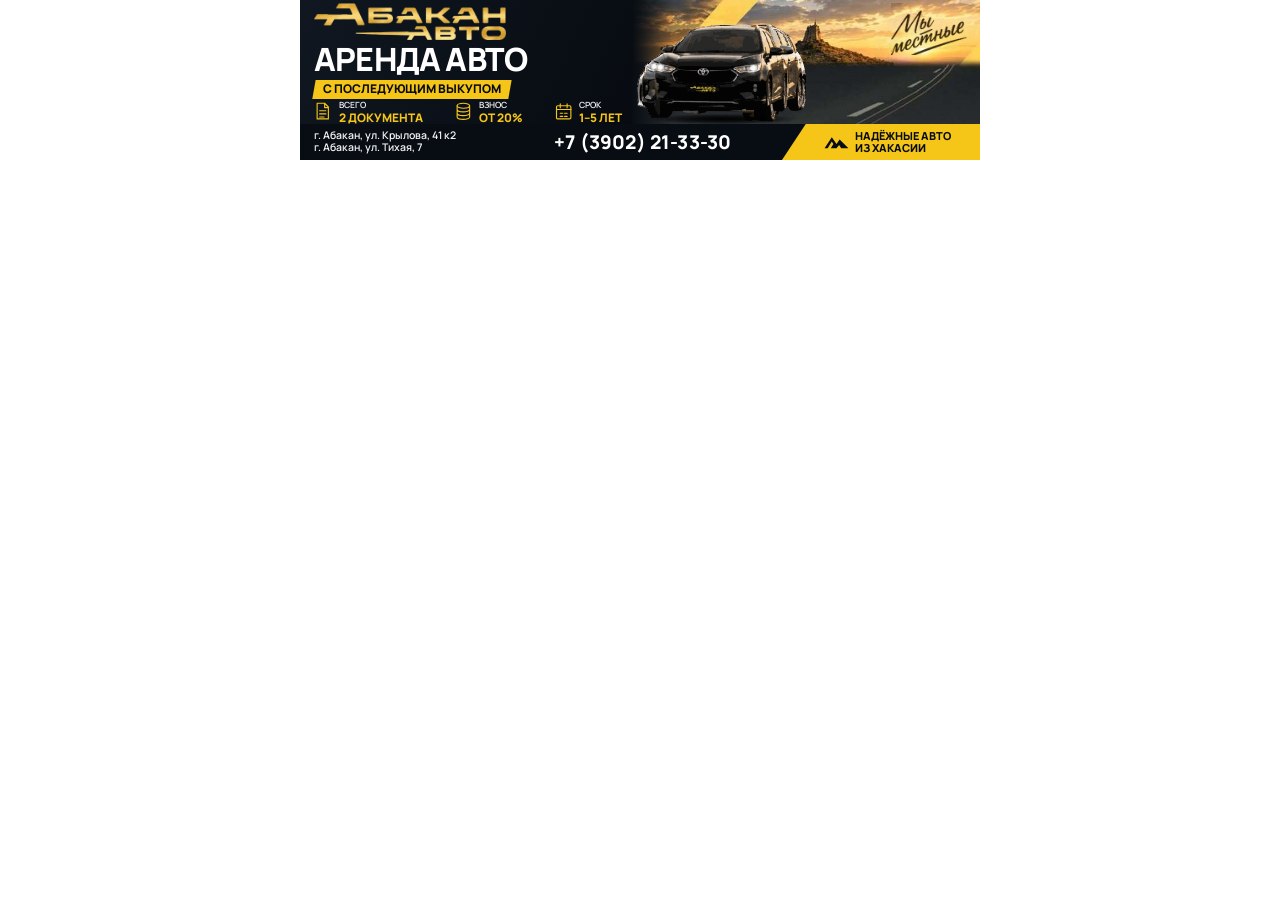
==== gwd/abakan_desktop_680x160/index.html @ d29de19d "Abakan: convoy chain timing, route parallel to divider; Planeta: mobile pill fixes" ====
<!DOCTYPE html><html lang="ru"><head><meta charset="utf-8"><meta name="viewport" content="width=device-width,initial-scale=1"><meta name="candy.size" content="width=680,height=160"><title>Абакан Авто десктопАбакан Авто (GWD)</title><link rel="stylesheet" href="styles.css"></head><body><a id="urls_1" href="%urls_1%" target="_blank" class="wrap" rel="noopener"><div class="stage">
<div class="scene"><div class="bgm"></div><div class="veil"></div><img class="mest" src="assets/asset_03.png" alt="Мы местные"><div class="car car1"><div class="shell" style="width:109.00259cqh;left:50%;right:auto;transform:translateX(-50%)"><img class="bodypic" src="assets/asset_04.png" alt=""></div></div><div class="car car2"><div class="shell" style="width:103.59375cqh;left:50%;right:auto;transform:translateX(-50%)"><img class="bodypic" src="assets/asset_05.png" alt=""></div></div><div class="car car3"><div class="shell" style="width:87.5cqh;left:50%;right:auto;transform:translateX(-50%)"><img class="bodypic" src="assets/asset_06.png" alt=""></div></div></div>
<div class="pnl"><img class="logo" src="assets/asset_07.png" alt="Абакан Авто"><div class="ttl">АРЕНДА АВТО</div>
<div class="rib"><span>С ПОСЛЕДУЮЩИМ ВЫКУПОМ</span></div>
<div class="feats"><div class="feature"><svg viewBox="0 0 32 32" aria-hidden="true"><path d="M5 2h12l6 6v19H5zM17 2v7h6M9 14h10M9 19h10M9 24h7"/></svg><span class="feature-copy"><span class="label">ВСЕГО</span><span class="value">2 ДОКУМЕНТА</span></span></div><div class="feature"><svg viewBox="0 0 32 32" aria-hidden="true"><ellipse cx="15" cy="6" rx="10" ry="4"/><path d="M5 6v6c0 5 20 5 20 0V6M5 12v6c0 5 20 5 20 0v-6M5 18v6c0 5 20 5 20 0v-6"/></svg><span class="feature-copy"><span class="label">ВЗНОС</span><span class="value">ОТ 20%</span></span></div><div class="feature"><svg viewBox="0 0 32 32" aria-hidden="true"><rect x="4" y="6" width="23" height="21" rx="2"/><path d="M4 12h23M10 3v6M21 3v6m-11 9h4m3 0h4m-11 5h4m3 0h4"/></svg><span class="feature-copy"><span class="label">СРОК</span><span class="value">1–5 ЛЕТ</span></span></div></div></div>
<div class="bar"><div class="num">+7 (3902) 21-33-30</div><div class="loc">г. Абакан, ул. Крылова, 41 к2<br>г. Абакан, ул. Тихая, 7</div><div class="claim"><svg class="peak" viewBox="0 0 48 24" aria-hidden="true"><path fill="currentColor" d="M1 23 15 2l9 13 6-9 17 17H33l-4-6-5 6H13l5-8-3-5-8 13z"/></svg><span>НАДЁЖНЫЕ АВТО<br>ИЗ ХАКАСИИ</span></div></div>
</div></a></body></html>
---- gwd/abakan_desktop_680x160/styles.css ----
@font-face{font-family:Manrope;src:url(assets/manrope.woff2) format('woff2');font-weight:600 800;font-style:normal;font-display:block}
*{box-sizing:border-box;margin:0;padding:0}html,body{width:100%;background:transparent}
.wrap{display:block;position:relative;width:100%;height:160px;container-type:size;overflow:hidden;text-decoration:none;color:#fff}
.stage{position:absolute;inset:0;margin:auto;width:min(100%,425.0cqh);height:auto;aspect-ratio:680/160;container-type:size;overflow:hidden;font-family:Manrope,Arial,sans-serif;font-weight:800;line-height:1.1;background:#080d13}
.scene{position:absolute;left:207.5cqh;right:0;top:0;bottom:22.5cqh;overflow:hidden}
.bgm{position:absolute;inset:0;background:url(assets/asset_02.jpg) center/100% 100%}
.veil{position:absolute;inset:0;background:linear-gradient(90deg,#080d13,transparent 12%)}
.mest{position:absolute;right:3.125cqh;top:1.875cqh;width:52.5cqh}
.pnl{position:absolute;left:0;top:0;width:207.5cqh;bottom:22.5cqh;background:linear-gradient(115deg,#101720,#070b11)}
.logo,.ttl,.rib,.feats{position:absolute}
.ttl{white-space:nowrap;line-height:1.05;letter-spacing:-.025em}
.rib{background:#F5C518;color:#080b10;white-space:nowrap;transform:skewX(-10deg);line-height:1.05}
.rib span{display:block;transform:skewX(10deg)}
.feats{display:flex;line-height:1.12}
.feature{display:flex;align-items:center;min-width:0}
.feature svg,.contact-icon{flex:none;fill:none;stroke:#F5C518;stroke-width:1.8;stroke-linecap:round;stroke-linejoin:round}
.feature-copy{display:flex;flex-direction:column;white-space:nowrap}
.label{font-weight:600;color:#f1f3f5}.value{color:#F5C518}
.bar{position:absolute;left:0;right:0;bottom:0;height:22.5cqh;background:#080d13}
.loc,.num,.claim{position:absolute}.loc{font-weight:600;color:#f3f4f6;line-height:1.18;white-space:nowrap}
.num{line-height:1.05;white-space:nowrap;letter-spacing:.01em}
.claim{right:0;top:0;bottom:0;background:#F5C518;color:#080d13;display:flex;align-items:center;justify-content:center;gap:3.75cqh;line-height:1.1;clip-path:polygon(12% 0,100% 0,100% 100%,0 100%)}
.peak{flex:none;display:block}
.car{position:absolute;left:0;bottom:0;width:112.5cqh;height:86.25cqh;transform-origin:50% 100%;will-change:transform,opacity;animation:dr1 15s linear infinite;--x0:96cqh;--x1:46.875cqh;--y0:-38.75cqh;--y1:90.625cqh;--s0:.16;--s1:1.3}
.car1{animation-delay:0s}.car2{animation-delay:-3.75s}.car3{animation-delay:-7.5s}
.shell{position:absolute;left:0;right:0;bottom:0}
.shell::before{content:"";position:absolute;left:6%;right:4%;bottom:0;height:10%;background:radial-gradient(ellipse,rgba(0,0,0,.6),transparent 70%)}
.bodypic{display:block;width:100%;height:auto;position:relative}
@keyframes dr1{
0%{transform:translate3d(var(--x0),var(--y0),0) scale(var(--s0));opacity:0;z-index:1}
2%{opacity:1}
26%{transform:translate3d(90.625cqh,-18.75cqh,0) scale(.62);opacity:1;z-index:2}
33.333333%{transform:translate3d(71.875cqh,17.5cqh,0) scale(.88);opacity:1;z-index:3}
44%{transform:translate3d(var(--x1),var(--y1),0) scale(var(--s1));opacity:1;z-index:3}
44.00001%,100%{transform:translate3d(var(--x1),var(--y1),0) scale(var(--s1));opacity:0;z-index:0}
}


.logo{left:8.75cqh;top:1.875cqh;width:120cqh}
.ttl{left:8.75cqh;top:26.875cqh;font-size:20cqh}
.rib{left:8.75cqh;top:50cqh;padding:1.875cqh 5.625cqh;font-size:7.5cqh}
.feats{left:8.75cqh;right:6.25cqh;top:63.125cqh;justify-content:space-between}
.feature{gap:3.125cqh}.feature svg{width:12.5cqh;height:12.5cqh}
.label{font-size:5.3125cqh}.value{font-size:7.375cqh}
.num{left:158.75cqh;top:5.625cqh;font-size:11.875cqh}
.loc{left:8.75cqh;top:3.125cqh;font-size:6.5625cqh}
.claim{width:123.75cqh;font-size:6.875cqh;padding-left:8.125cqh}
.peak{width:15.625cqh;height:11.875cqh}
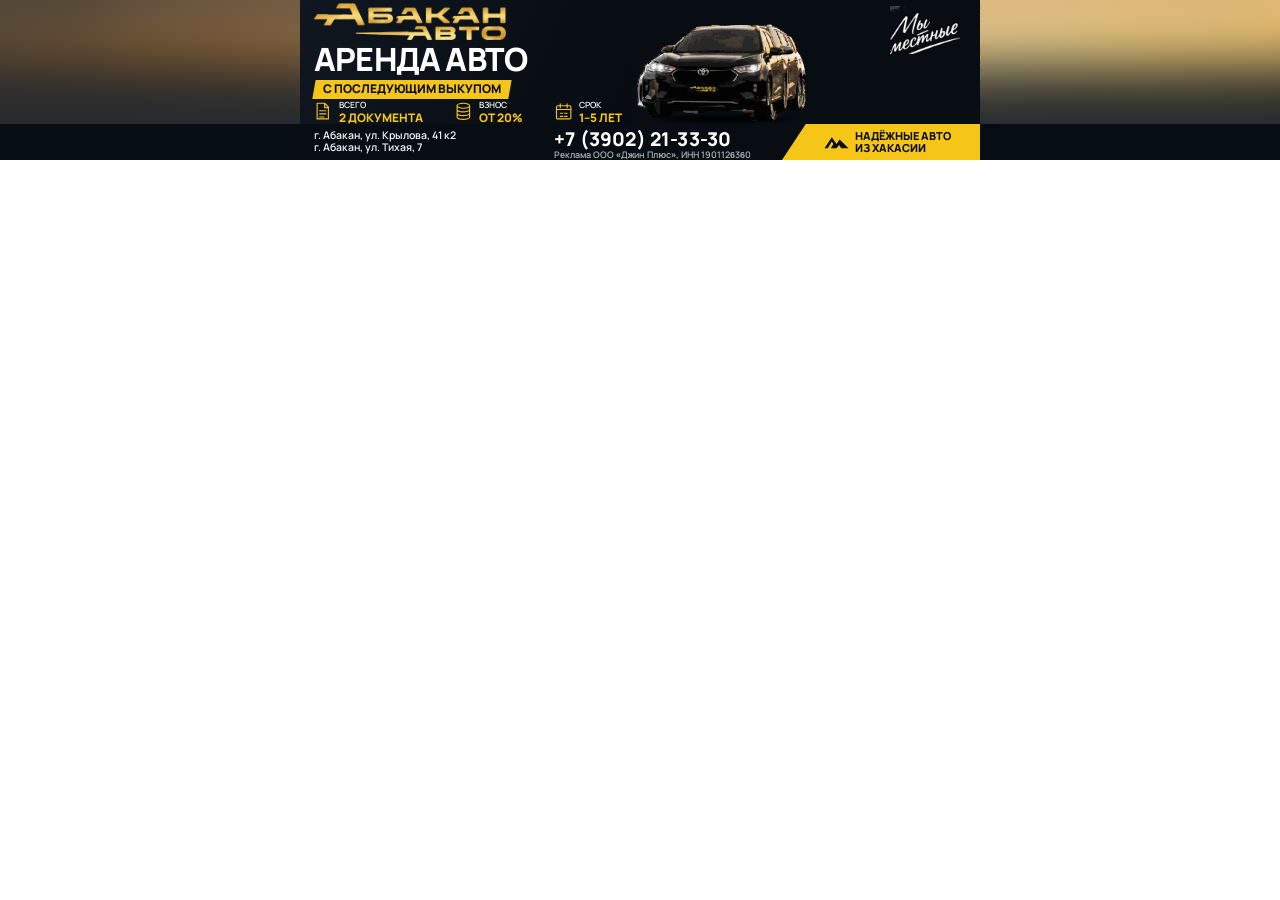
==== commit 81435307: "GWD packages rebuilt with wide backgrounds" ====
--- a/gwd/abakan_desktop_680x160/index.html
+++ b/gwd/abakan_desktop_680x160/index.html
@@ -1,7 +1,7 @@
-<!DOCTYPE html><html lang="ru"><head><meta charset="utf-8"><meta name="viewport" content="width=device-width,initial-scale=1"><meta name="candy.size" content="width=680,height=160"><title>Абакан Авто десктопАбакан Авто (GWD)</title><link rel="stylesheet" href="styles.css"></head><body><a id="urls_1" href="%urls_1%" target="_blank" class="wrap" rel="noopener"><div class="stage">
+<!DOCTYPE html><html lang="ru"><head><meta charset="utf-8"><meta name="viewport" content="width=device-width,initial-scale=1"><meta name="candy.size" content="width=680,height=160"><title>Абакан Авто</title><link rel="stylesheet" href="styles.css"></head><body><a id="urls_1" href="%urls_1%" target="_blank" class="wrap" rel="noopener"><div class="wbg"></div><div class="stage">
 <div class="scene"><div class="bgm"></div><div class="veil"></div><img class="mest" src="assets/asset_03.png" alt="Мы местные"><div class="car car1"><div class="shell" style="width:109.00259cqh;left:50%;right:auto;transform:translateX(-50%)"><img class="bodypic" src="assets/asset_04.png" alt=""></div></div><div class="car car2"><div class="shell" style="width:103.59375cqh;left:50%;right:auto;transform:translateX(-50%)"><img class="bodypic" src="assets/asset_05.png" alt=""></div></div><div class="car car3"><div class="shell" style="width:87.5cqh;left:50%;right:auto;transform:translateX(-50%)"><img class="bodypic" src="assets/asset_06.png" alt=""></div></div></div>
 <div class="pnl"><img class="logo" src="assets/asset_07.png" alt="Абакан Авто"><div class="ttl">АРЕНДА АВТО</div>
 <div class="rib"><span>С ПОСЛЕДУЮЩИМ ВЫКУПОМ</span></div>
 <div class="feats"><div class="feature"><svg viewBox="0 0 32 32" aria-hidden="true"><path d="M5 2h12l6 6v19H5zM17 2v7h6M9 14h10M9 19h10M9 24h7"/></svg><span class="feature-copy"><span class="label">ВСЕГО</span><span class="value">2 ДОКУМЕНТА</span></span></div><div class="feature"><svg viewBox="0 0 32 32" aria-hidden="true"><ellipse cx="15" cy="6" rx="10" ry="4"/><path d="M5 6v6c0 5 20 5 20 0V6M5 12v6c0 5 20 5 20 0v-6M5 18v6c0 5 20 5 20 0v-6"/></svg><span class="feature-copy"><span class="label">ВЗНОС</span><span class="value">ОТ 20%</span></span></div><div class="feature"><svg viewBox="0 0 32 32" aria-hidden="true"><rect x="4" y="6" width="23" height="21" rx="2"/><path d="M4 12h23M10 3v6M21 3v6m-11 9h4m3 0h4m-11 5h4m3 0h4"/></svg><span class="feature-copy"><span class="label">СРОК</span><span class="value">1–5 ЛЕТ</span></span></div></div></div>
-<div class="bar"><div class="num">+7 (3902) 21-33-30</div><div class="loc">г. Абакан, ул. Крылова, 41 к2<br>г. Абакан, ул. Тихая, 7</div><div class="claim"><svg class="peak" viewBox="0 0 48 24" aria-hidden="true"><path fill="currentColor" d="M1 23 15 2l9 13 6-9 17 17H33l-4-6-5 6H13l5-8-3-5-8 13z"/></svg><span>НАДЁЖНЫЕ АВТО<br>ИЗ ХАКАСИИ</span></div></div>
+<div class="bar"><div class="num">+7 (3902) 21-33-30</div><div class="loc">г. Абакан, ул. Крылова, 41 к2<br>г. Абакан, ул. Тихая, 7</div><div class="leg">Реклама ООО «Джин Плюс», ИНН 1901126360</div><div class="claim"><svg class="peak" viewBox="0 0 48 24" aria-hidden="true"><path fill="currentColor" d="M1 23 15 2l9 13 6-9 17 17H33l-4-6-5 6H13l5-8-3-5-8 13z"/></svg><span>НАДЁЖНЫЕ АВТО<br>ИЗ ХАКАСИИ</span></div></div>
 </div></a></body></html>
--- a/gwd/abakan_desktop_680x160/styles.css
+++ b/gwd/abakan_desktop_680x160/styles.css
@@ -4,9 +4,10 @@
 .wrap{display:block;position:relative;width:100%;height:160px;container-type:size;overflow:hidden;text-decoration:none;color:#fff}
 .stage{position:absolute;inset:0;margin:auto;width:min(100%,425.0cqh);height:auto;aspect-ratio:680/160;container-type:size;overflow:hidden;font-family:Manrope,Arial,sans-serif;font-weight:800;line-height:1.1;background:#080d13}
 .scene{position:absolute;left:207.5cqh;right:0;top:0;bottom:22.5cqh;overflow:hidden}
-.bgm{position:absolute;inset:0;background:url(assets/asset_02.jpg) center/100% 100%}
+.bgm{position:absolute;inset:0}
+.wbg{position:absolute;top:0;bottom:0;left:50%;transform:translateX(-50%);width:1200cqh;background:url(assets/asset_02.jpg) center/100% 100% no-repeat}
 .veil{position:absolute;inset:0;background:linear-gradient(90deg,#080d13,transparent 12%)}
-.mest{position:absolute;right:3.125cqh;top:1.875cqh;width:52.5cqh}
+.mest{position:absolute;right:7.5cqh;top:3.75cqh;width:48.75cqh}
 .pnl{position:absolute;left:0;top:0;width:207.5cqh;bottom:22.5cqh;background:linear-gradient(115deg,#101720,#070b11)}
 .logo,.ttl,.rib,.feats{position:absolute}
 .ttl{white-space:nowrap;line-height:1.05;letter-spacing:-.025em}
@@ -22,18 +23,19 @@
 .num{line-height:1.05;white-space:nowrap;letter-spacing:.01em}
 .claim{right:0;top:0;bottom:0;background:#F5C518;color:#080d13;display:flex;align-items:center;justify-content:center;gap:3.75cqh;line-height:1.1;clip-path:polygon(12% 0,100% 0,100% 100%,0 100%)}
 .peak{flex:none;display:block}
-.car{position:absolute;left:0;bottom:0;width:112.5cqh;height:86.25cqh;transform-origin:50% 100%;will-change:transform,opacity;animation:dr1 15s linear infinite;--x0:96cqh;--x1:46.875cqh;--y0:-38.75cqh;--y1:90.625cqh;--s0:.16;--s1:1.3}
-.car1{animation-delay:0s}.car2{animation-delay:-3.75s}.car3{animation-delay:-7.5s}
+.leg{position:absolute;color:#a8b0ba;font-weight:600;white-space:nowrap}
+.car{position:absolute;left:0;bottom:0;width:112.5cqh;height:86.25cqh;transform-origin:50% 100%;will-change:transform,opacity;animation:dr1 12s linear infinite;--x0:106.25cqh;--x1:5cqh;--y0:-38.75cqh;--y1:90.625cqh;--s0:.16;--s1:1.3}
+.car1{animation-delay:0s}.car2{animation-delay:-4s}.car3{animation-delay:-8s}
 .shell{position:absolute;left:0;right:0;bottom:0}
 .shell::before{content:"";position:absolute;left:6%;right:4%;bottom:0;height:10%;background:radial-gradient(ellipse,rgba(0,0,0,.6),transparent 70%)}
 .bodypic{display:block;width:100%;height:auto;position:relative}
 @keyframes dr1{
 0%{transform:translate3d(var(--x0),var(--y0),0) scale(var(--s0));opacity:0;z-index:1}
-2%{opacity:1}
-26%{transform:translate3d(90.625cqh,-18.75cqh,0) scale(.62);opacity:1;z-index:2}
-33.333333%{transform:translate3d(71.875cqh,17.5cqh,0) scale(.88);opacity:1;z-index:3}
-44%{transform:translate3d(var(--x1),var(--y1),0) scale(var(--s1));opacity:1;z-index:3}
-44.00001%,100%{transform:translate3d(var(--x1),var(--y1),0) scale(var(--s1));opacity:0;z-index:0}
+1.5%{opacity:1}
+39%{transform:translate3d(67.5cqh,-18.75cqh,0) scale(.62);opacity:1;z-index:2}
+50%{transform:translate3d(36.875cqh,17.5cqh,0) scale(.88);opacity:1;z-index:3}
+66.666667%{transform:translate3d(var(--x1),var(--y1),0) scale(var(--s1));opacity:1;z-index:3}
+66.666668%,100%{transform:translate3d(var(--x1),var(--y1),0) scale(var(--s1));opacity:0;z-index:0}
 }
 
 
@@ -43,7 +45,8 @@
 .feats{left:8.75cqh;right:6.25cqh;top:63.125cqh;justify-content:space-between}
 .feature{gap:3.125cqh}.feature svg{width:12.5cqh;height:12.5cqh}
 .label{font-size:5.3125cqh}.value{font-size:7.375cqh}
-.num{left:158.75cqh;top:5.625cqh;font-size:11.875cqh}
+.num{left:158.75cqh;top:3.75cqh;font-size:11.875cqh}
+.leg{left:158.75cqh;top:16.25cqh;font-size:5.625cqh}
 .loc{left:8.75cqh;top:3.125cqh;font-size:6.5625cqh}
 .claim{width:123.75cqh;font-size:6.875cqh;padding-left:8.125cqh}
 .peak{width:15.625cqh;height:11.875cqh}
